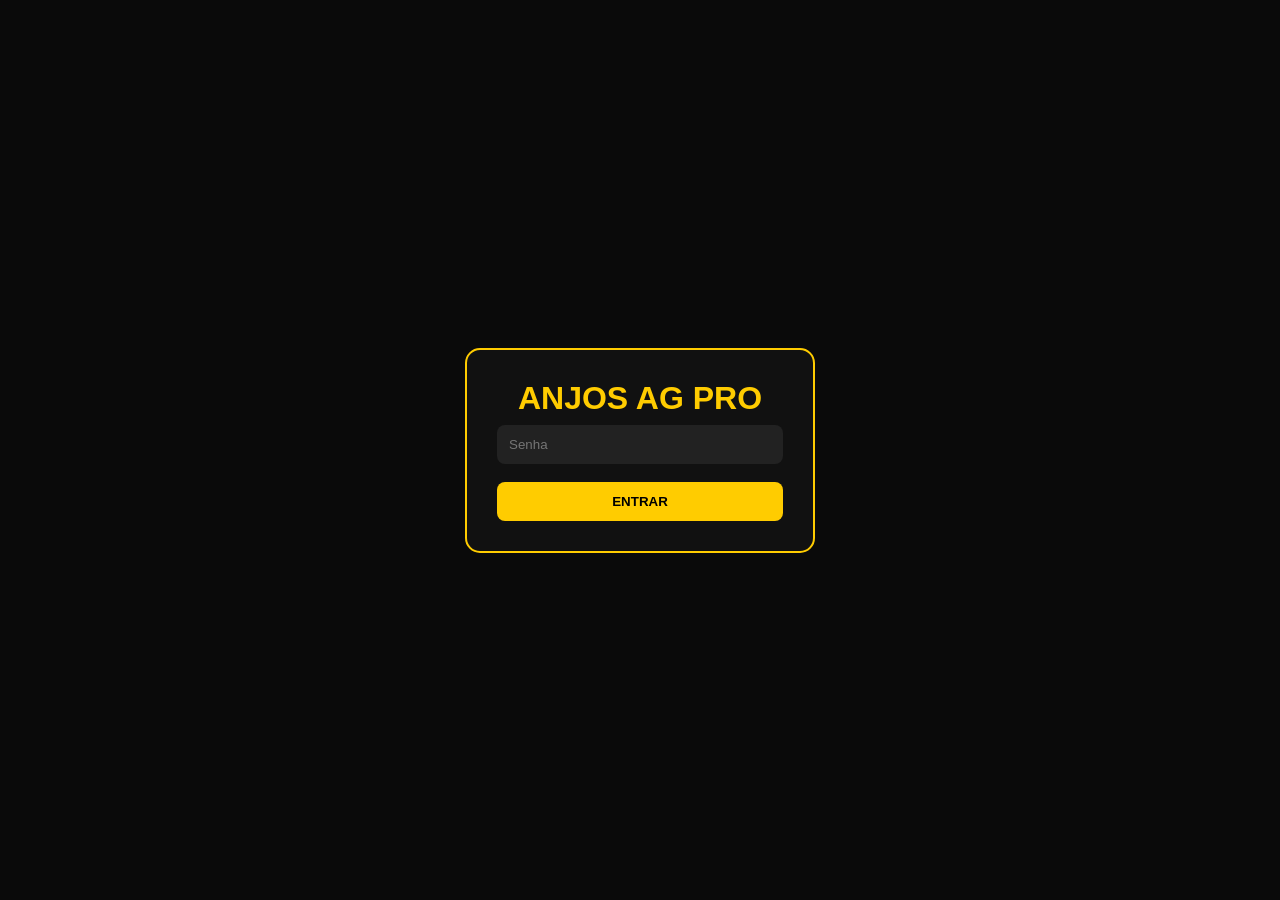
==== admin.html @ 50854647 "admin.html" ====
<!DOCTYPE html>
<html lang="pt-br">
<head>
<meta charset="UTF-8">
<meta name="viewport" content="width=device-width, initial-scale=1.0">
<title>ADM PRO - ANJOS AG</title>
<style>
*{margin:0;padding:0;box-sizing:border-box;font-family:Arial}
body{background:#0a0a0a;color:#fff}
.login{height:100vh;display:flex;align-items:center;justify-content:center}
.box{background:#111;padding:30px;border-radius:15px;border:2px solid #ffcc00;text-align:center;width:90%;max-width:350px}
.box input{width:100%;padding:12px;margin:8px 0;border-radius:8px;border:none;background:#222;color:#fff}
.btn{background:#ffcc00;color:#000;padding:12px;border:none;border-radius:8px;font-weight:bold;cursor:pointer;width:100%;margin-top:10px}
.painel{display:none;padding:15px;max-width:900px;margin:0 auto}
.header{display:flex;justify-content:space-between;align-items:center;background:#111;padding:15px;border-radius:10px;border:1px solid #333;margin-bottom:15px}
.card{background:#111;padding:15px;border-radius:10px;border:1px solid #333;margin-bottom:15px}
.item{background:#1a1a1a;padding:10px;border-radius:8px;display:flex;gap:6px;margin-bottom:8px;align-items:center}
.item input{flex:1;padding:8px;border-radius:5px;border:none;background:#222;color:#fff;font-size:12px}
</style>
</head>
<body>
<div id="telaLogin" class="login"><div class="box"><h1 style="color:#ffcc00">ANJOS AG PRO</h1><input type="password" id="senha" placeholder="Senha"><button class="btn" onclick="logar()">ENTRAR</button><p id="erro" style="color:#ff4444;margin-top:10px;display:none">Senha errada!</p></div></div>
<div id="painel" class="painel">
<div class="header"><h2 style="color:#ffcc00">👑 PAINEL PRO - NUVEM</h2><button class="btn" style="width:auto;padding:8px 15px" onclick="location.reload()">Sair</button></div>
<div class="card"><h3>⚔️ FUNÇÕES (salva pra todo mundo)</h3><p style="font-size:11px;color:#888;margin-bottom:10px">Edite e clique em SALVAR NA NUVEM. Todos verão.</p><div id="listaFunc">Carregando da nuvem...</div><button class="btn" id="btnSalvar" onclick="salvarFunc()">☁️ SALVAR NA NUVEM</button><button class="btn" style="background:#222;color:#fff;margin-top:8px" onclick="addFunc()">+ Adicionar</button><p id="status" style="margin-top:10px;font-size:12px"></p></div>
<div class="card"><a href="/" target="_blank" style="color:#ffcc00">Ver Site →</a> | API: c41bd5bb4a6aae966dc7</div>
</div>
<script>
const API="https://api.npoint.io/c41bd5bb4a6aae966dc7";
const SENHA="ANJOS2026";
let funcoes=[];
async function logar(){
if(document.getElementById("senha").value!==SENHA){document.getElementById("erro").style.display="block";return;}
document.getElementById("telaLogin").style.display="none";
document.getElementById("painel").style.display="block";
let r=await fetch(API);
funcoes=await r.json();
renderFunc();
}
function renderFunc(){let h="";funcoes.forEach((f,i)=>{h+=`<div class="item"><input value="${f.cargo}" oninput="funcoes[${i}].cargo=this.value"><input value="${f.nick}" oninput="funcoes[${i}].nick=this.value"><input value="${f.desc}" oninput="funcoes[${i}].desc=this.value"><span onclick="delFunc(${i})" style="cursor:pointer">❌</span></div>`;});document.getElementById("listaFunc").innerHTML=h;}
async function salvarFunc(){
document.getElementById("status").innerText="Salvando na nuvem...";
document.getElementById("btnSalvar").disabled=true;
let res=await fetch(API,{method:"POST",headers:{"Content-Type":"application/json"},body:JSON.stringify(funcoes)});
if(res.ok){document.getElementById("status").innerText="✅ SALVO PRA TODO MUNDO! Vai no site e dá F5";}else{document.getElementById("status").innerText="❌ Erro ao salvar";}
document.getElementById("btnSalvar").disabled=false;
}
function addFunc(){funcoes.push({cargo:"NOVA",nick:"Nick",desc:"Função"});renderFunc();}
function delFunc(i){funcoes.splice(i,1);renderFunc();}
</script>
</body>
</html>
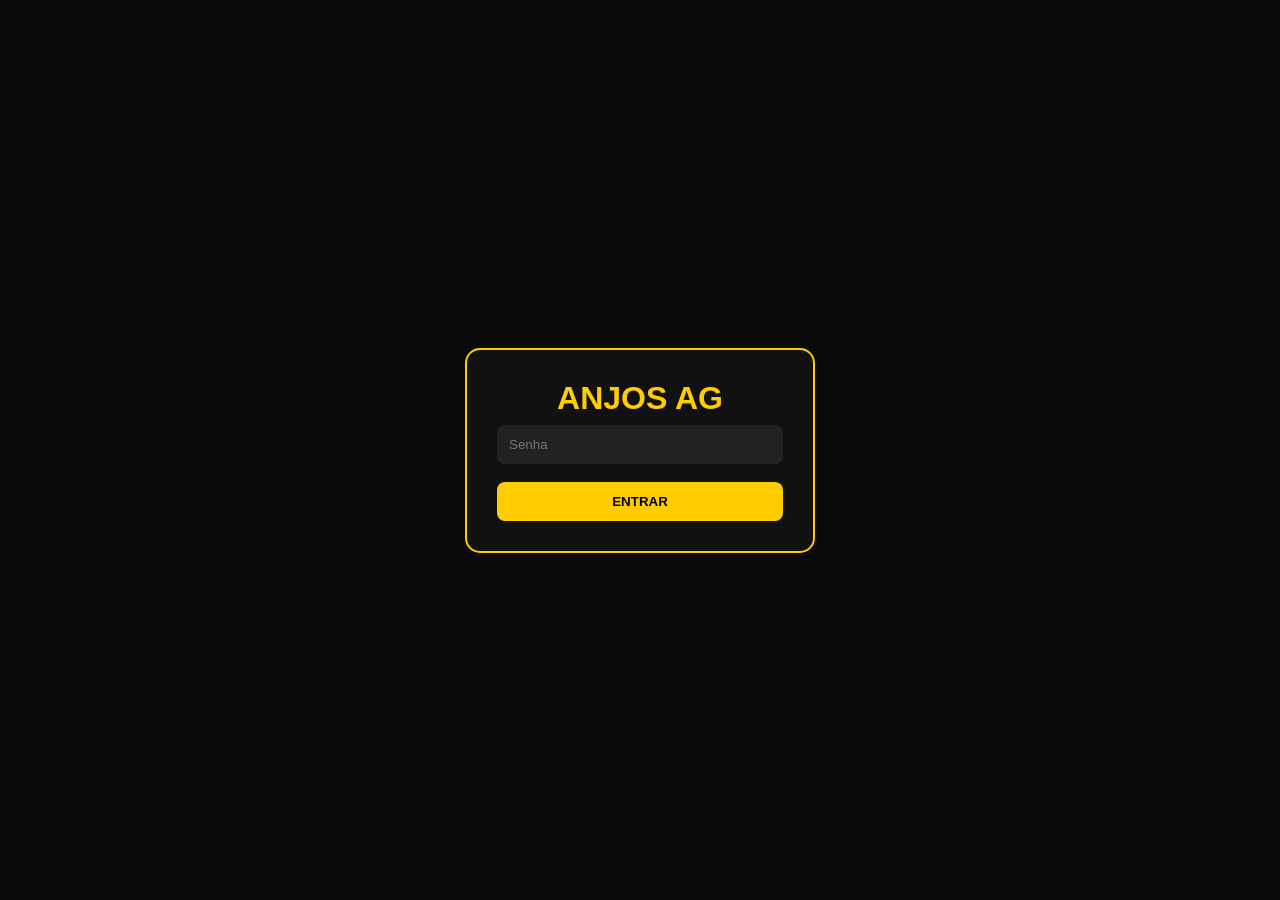
==== commit 257cc9c7: "admin.html" ====
--- a/admin.html
+++ b/admin.html
@@ -1,29 +1,15 @@
 <!DOCTYPE html>
 <html lang="pt-br">
 <head>
-<meta charset="UTF-8">
-<meta name="viewport" content="width=device-width, initial-scale=1.0">
-<title>ADM PRO - ANJOS AG</title>
-<style>
-*{margin:0;padding:0;box-sizing:border-box;font-family:Arial}
-body{background:#0a0a0a;color:#fff}
-.login{height:100vh;display:flex;align-items:center;justify-content:center}
-.box{background:#111;padding:30px;border-radius:15px;border:2px solid #ffcc00;text-align:center;width:90%;max-width:350px}
-.box input{width:100%;padding:12px;margin:8px 0;border-radius:8px;border:none;background:#222;color:#fff}
-.btn{background:#ffcc00;color:#000;padding:12px;border:none;border-radius:8px;font-weight:bold;cursor:pointer;width:100%;margin-top:10px}
-.painel{display:none;padding:15px;max-width:900px;margin:0 auto}
-.header{display:flex;justify-content:space-between;align-items:center;background:#111;padding:15px;border-radius:10px;border:1px solid #333;margin-bottom:15px}
-.card{background:#111;padding:15px;border-radius:10px;border:1px solid #333;margin-bottom:15px}
-.item{background:#1a1a1a;padding:10px;border-radius:8px;display:flex;gap:6px;margin-bottom:8px;align-items:center}
-.item input{flex:1;padding:8px;border-radius:5px;border:none;background:#222;color:#fff;font-size:12px}
-</style>
+<meta charset="UTF-8"><meta name="viewport" content="width=device-width, initial-scale=1.0">
+<title>ADM - ANJOS AG</title>
+<style>*{margin:0;padding:0;box-sizing:border-box;font-family:Arial}body{background:#0a0a0a;color:#fff}.login{height:100vh;display:flex;align-items:center;justify-content:center}.box{background:#111;padding:30px;border-radius:15px;border:2px solid #ffcc00;text-align:center;width:90%;max-width:350px}.box input{width:100%;padding:12px;margin:8px 0;border-radius:8px;border:none;background:#222;color:#fff}.btn{background:#ffcc00;color:#000;padding:12px;border:none;border-radius:8px;font-weight:bold;cursor:pointer;width:100%;margin-top:10px}.painel{display:none;padding:15px;max-width:900px;margin:0 auto}.header{display:flex;justify-content:space-between;align-items:center;background:#111;padding:15px;border-radius:10px;border:1px solid #333;margin-bottom:15px}.card{background:#111;padding:15px;border-radius:10px;border:1px solid #333;margin-bottom:15px}.item{background:#1a1a1a;padding:10px;border-radius:8px;display:flex;gap:6px;margin-bottom:8px;align-items:center}.item input{flex:1;padding:8px;border-radius:5px;border:none;background:#222;color:#fff;font-size:12px}</style>
 </head>
 <body>
-<div id="telaLogin" class="login"><div class="box"><h1 style="color:#ffcc00">ANJOS AG PRO</h1><input type="password" id="senha" placeholder="Senha"><button class="btn" onclick="logar()">ENTRAR</button><p id="erro" style="color:#ff4444;margin-top:10px;display:none">Senha errada!</p></div></div>
+<div id="telaLogin" class="login"><div class="box"><h1 style="color:#ffcc00">ANJOS AG</h1><input type="password" id="senha" placeholder="Senha"><button class="btn" onclick="logar()">ENTRAR</button><p id="erro" style="color:#ff4444;margin-top:10px;display:none">Senha errada!</p></div></div>
 <div id="painel" class="painel">
-<div class="header"><h2 style="color:#ffcc00">👑 PAINEL PRO - NUVEM</h2><button class="btn" style="width:auto;padding:8px 15px" onclick="location.reload()">Sair</button></div>
-<div class="card"><h3>⚔️ FUNÇÕES (salva pra todo mundo)</h3><p style="font-size:11px;color:#888;margin-bottom:10px">Edite e clique em SALVAR NA NUVEM. Todos verão.</p><div id="listaFunc">Carregando da nuvem...</div><button class="btn" id="btnSalvar" onclick="salvarFunc()">☁️ SALVAR NA NUVEM</button><button class="btn" style="background:#222;color:#fff;margin-top:8px" onclick="addFunc()">+ Adicionar</button><p id="status" style="margin-top:10px;font-size:12px"></p></div>
-<div class="card"><a href="/" target="_blank" style="color:#ffcc00">Ver Site →</a> | API: c41bd5bb4a6aae966dc7</div>
+<div class="header"><h2 style="color:#ffcc00">👑 PAINEL</h2><button class="btn" style="width:auto;padding:8px 15px" onclick="location.reload()">Sair</button></div>
+<div class="card"><h3>⚔️ FUNÇÕES</h3><div id="listaFunc">Carregando...</div><button class="btn" id="btnSalvar" onclick="salvarFunc()">☁️ SALVAR NA NUVEM PRA TODO MUNDO</button><button class="btn" style="background:#222;color:#fff;margin-top:8px" onclick="addFunc()">+ Adicionar cargo</button><p id="status" style="margin-top:10px;font-size:12px"></p></div>
 </div>
 <script>
 const API="https://api.npoint.io/c41bd5bb4a6aae966dc7";
@@ -33,16 +19,24 @@
 if(document.getElementById("senha").value!==SENHA){document.getElementById("erro").style.display="block";return;}
 document.getElementById("telaLogin").style.display="none";
 document.getElementById("painel").style.display="block";
-let r=await fetch(API);
+try{
+let r=await fetch("https://api.allorigins.win/raw?url="+encodeURIComponent(API));
 funcoes=await r.json();
 renderFunc();
+}catch(e){document.getElementById("listaFunc").innerHTML="Erro ao carregar da nuvem";}
 }
 function renderFunc(){let h="";funcoes.forEach((f,i)=>{h+=`<div class="item"><input value="${f.cargo}" oninput="funcoes[${i}].cargo=this.value"><input value="${f.nick}" oninput="funcoes[${i}].nick=this.value"><input value="${f.desc}" oninput="funcoes[${i}].desc=this.value"><span onclick="delFunc(${i})" style="cursor:pointer">❌</span></div>`;});document.getElementById("listaFunc").innerHTML=h;}
 async function salvarFunc(){
-document.getElementById("status").innerText="Salvando na nuvem...";
+document.getElementById("status").innerText="Salvando...";
 document.getElementById("btnSalvar").disabled=true;
-let res=await fetch(API,{method:"POST",headers:{"Content-Type":"application/json"},body:JSON.stringify(funcoes)});
-if(res.ok){document.getElementById("status").innerText="✅ SALVO PRA TODO MUNDO! Vai no site e dá F5";}else{document.getElementById("status").innerText="❌ Erro ao salvar";}
+try{
+// Usa proxy pra conseguir salvar no npoint
+let res=await fetch("https://corsproxy.io/?"+encodeURIComponent(API),{method:"POST",headers:{"Content-Type":"application/json"},body:JSON.stringify(funcoes)});
+if(res.ok){document.getElementById("status").innerText="✅ SALVO PRA TODO MUNDO! Atualiza o site em 10 segundos e da F5";}
+else throw "erro";
+}catch(e){
+document.getElementById("status").innerText="❌ Ainda bloqueado. Tenta de novo em 10s ou me chama";
+}
 document.getElementById("btnSalvar").disabled=false;
 }
 function addFunc(){funcoes.push({cargo:"NOVA",nick:"Nick",desc:"Função"});renderFunc();}
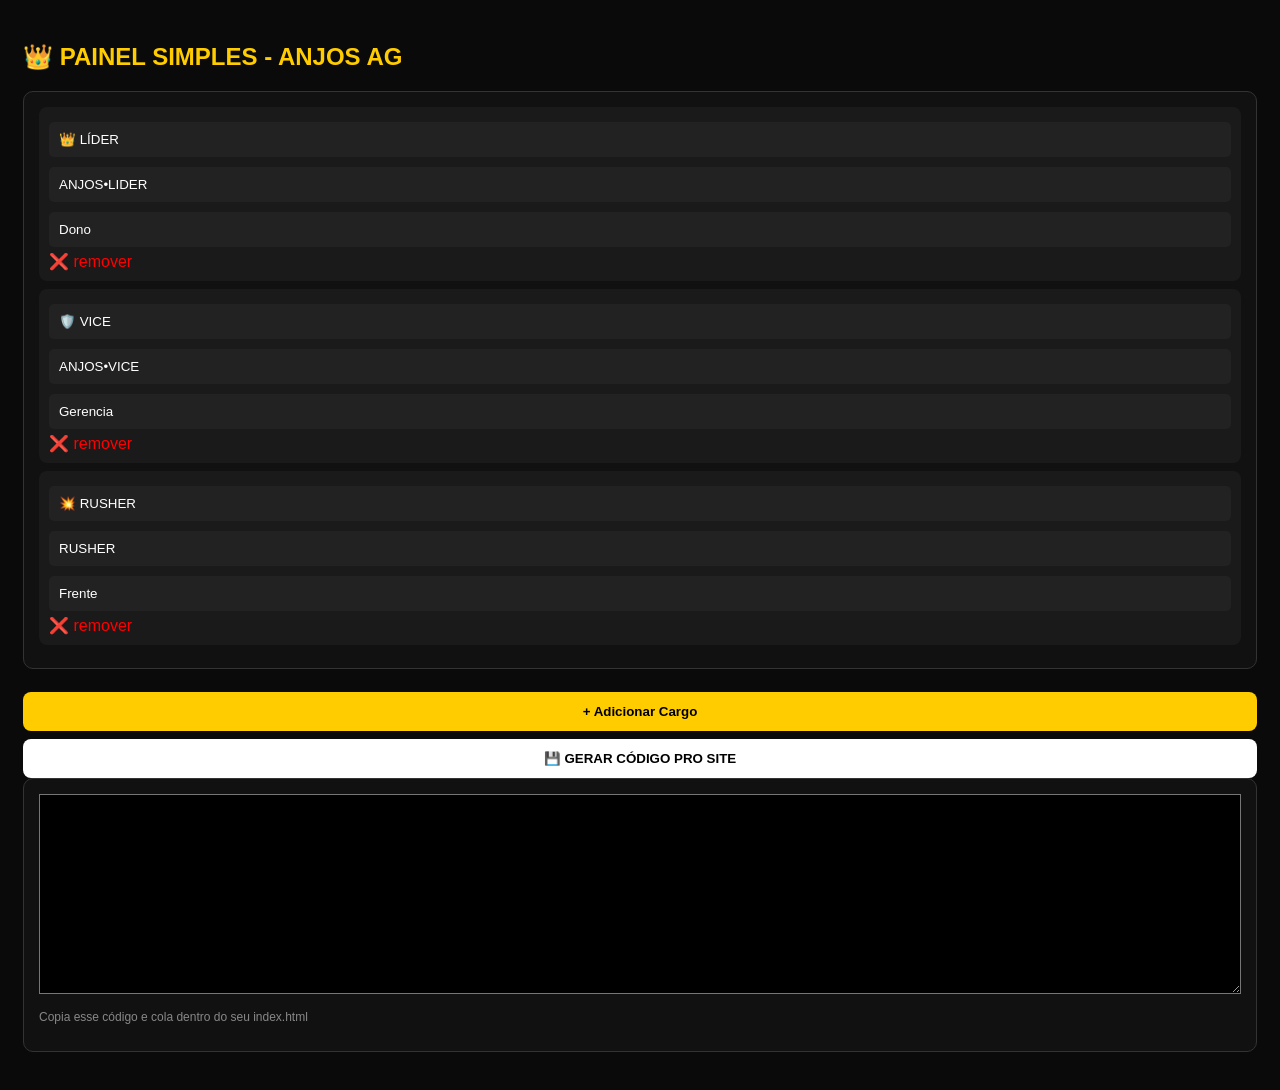
==== commit 91407242: "admin.html" ====
--- a/admin.html
+++ b/admin.html
@@ -1,46 +1,15 @@
 <!DOCTYPE html>
-<html lang="pt-br">
-<head>
-<meta charset="UTF-8"><meta name="viewport" content="width=device-width, initial-scale=1.0">
-<title>ADM - ANJOS AG</title>
-<style>*{margin:0;padding:0;box-sizing:border-box;font-family:Arial}body{background:#0a0a0a;color:#fff}.login{height:100vh;display:flex;align-items:center;justify-content:center}.box{background:#111;padding:30px;border-radius:15px;border:2px solid #ffcc00;text-align:center;width:90%;max-width:350px}.box input{width:100%;padding:12px;margin:8px 0;border-radius:8px;border:none;background:#222;color:#fff}.btn{background:#ffcc00;color:#000;padding:12px;border:none;border-radius:8px;font-weight:bold;cursor:pointer;width:100%;margin-top:10px}.painel{display:none;padding:15px;max-width:900px;margin:0 auto}.header{display:flex;justify-content:space-between;align-items:center;background:#111;padding:15px;border-radius:10px;border:1px solid #333;margin-bottom:15px}.card{background:#111;padding:15px;border-radius:10px;border:1px solid #333;margin-bottom:15px}.item{background:#1a1a1a;padding:10px;border-radius:8px;display:flex;gap:6px;margin-bottom:8px;align-items:center}.item input{flex:1;padding:8px;border-radius:5px;border:none;background:#222;color:#fff;font-size:12px}</style>
-</head>
-<body>
-<div id="telaLogin" class="login"><div class="box"><h1 style="color:#ffcc00">ANJOS AG</h1><input type="password" id="senha" placeholder="Senha"><button class="btn" onclick="logar()">ENTRAR</button><p id="erro" style="color:#ff4444;margin-top:10px;display:none">Senha errada!</p></div></div>
-<div id="painel" class="painel">
-<div class="header"><h2 style="color:#ffcc00">👑 PAINEL</h2><button class="btn" style="width:auto;padding:8px 15px" onclick="location.reload()">Sair</button></div>
-<div class="card"><h3>⚔️ FUNÇÕES</h3><div id="listaFunc">Carregando...</div><button class="btn" id="btnSalvar" onclick="salvarFunc()">☁️ SALVAR NA NUVEM PRA TODO MUNDO</button><button class="btn" style="background:#222;color:#fff;margin-top:8px" onclick="addFunc()">+ Adicionar cargo</button><p id="status" style="margin-top:10px;font-size:12px"></p></div>
-</div>
+<html><head><meta charset="UTF-8"><meta name="viewport" content="width=device-width,initial-scale=1"><title>ADM SIMPLES</title><style>*{box-sizing:border-box;font-family:Arial}body{background:#0a0a0a;color:#fff;padding:15px}.card{background:#111;padding:15px;border-radius:10px;border:1px solid #333;margin-bottom:15px}input{width:100%;padding:10px;margin:5px 0;background:#222;border:none;color:#fff;border-radius:5px}.btn{background:#ffcc00;color:#000;padding:12px;border:none;border-radius:8px;font-weight:bold;width:100%;margin-top:8px}</style></head><body>
+<h2 style="color:#ffcc00">👑 PAINEL SIMPLES - ANJOS AG</h2>
+<div class="card" id="lista"></div>
+<button class="btn" onclick="add()">+ Adicionar Cargo</button>
+<button class="btn" style="background:#fff" onclick="gerar()">💾 GERAR CÓDIGO PRO SITE</button>
+<div class="card"><textarea id="saida" style="width:100%;height:200px;background:#000;color:#0f0;padding:10px"></textarea><p style="font-size:12px;color:#888">Copia esse código e cola dentro do seu index.html</p></div>
 <script>
-const API="https://api.npoint.io/c41bd5bb4a6aae966dc7";
-const SENHA="ANJOS2026";
-let funcoes=[];
-async function logar(){
-if(document.getElementById("senha").value!==SENHA){document.getElementById("erro").style.display="block";return;}
-document.getElementById("telaLogin").style.display="none";
-document.getElementById("painel").style.display="block";
-try{
-let r=await fetch("https://api.allorigins.win/raw?url="+encodeURIComponent(API));
-funcoes=await r.json();
-renderFunc();
-}catch(e){document.getElementById("listaFunc").innerHTML="Erro ao carregar da nuvem";}
-}
-function renderFunc(){let h="";funcoes.forEach((f,i)=>{h+=`<div class="item"><input value="${f.cargo}" oninput="funcoes[${i}].cargo=this.value"><input value="${f.nick}" oninput="funcoes[${i}].nick=this.value"><input value="${f.desc}" oninput="funcoes[${i}].desc=this.value"><span onclick="delFunc(${i})" style="cursor:pointer">❌</span></div>`;});document.getElementById("listaFunc").innerHTML=h;}
-async function salvarFunc(){
-document.getElementById("status").innerText="Salvando...";
-document.getElementById("btnSalvar").disabled=true;
-try{
-// Usa proxy pra conseguir salvar no npoint
-let res=await fetch("https://corsproxy.io/?"+encodeURIComponent(API),{method:"POST",headers:{"Content-Type":"application/json"},body:JSON.stringify(funcoes)});
-if(res.ok){document.getElementById("status").innerText="✅ SALVO PRA TODO MUNDO! Atualiza o site em 10 segundos e da F5";}
-else throw "erro";
-}catch(e){
-document.getElementById("status").innerText="❌ Ainda bloqueado. Tenta de novo em 10s ou me chama";
-}
-document.getElementById("btnSalvar").disabled=false;
-}
-function addFunc(){funcoes.push({cargo:"NOVA",nick:"Nick",desc:"Função"});renderFunc();}
-function delFunc(i){funcoes.splice(i,1);renderFunc();}
-</script>
-</body>
-</html>
+let funcoes=JSON.parse(localStorage.getItem("funcoes")||'[{"cargo":"👑 LÍDER","nick":"ANJOS•LIDER","desc":"Dono"},{"cargo":"🛡️ VICE","nick":"ANJOS•VICE","desc":"Gerencia"},{"cargo":"💥 RUSHER","nick":"RUSHER","desc":"Frente"}]');
+function render(){let h="";funcoes.forEach((f,i)=>{h+=`<div style="background:#1a1a1a;padding:10px;border-radius:8px;margin-bottom:8px"><input value="${f.cargo}" oninput="funcoes[${i}].cargo=this.value" placeholder="Cargo"><input value="${f.nick}" oninput="funcoes[${i}].nick=this.value" placeholder="Nick"><input value="${f.desc}" oninput="funcoes[${i}].desc=this.value" placeholder="Descrição"><span onclick="del(${i})" style="color:red;cursor:pointer">❌ remover</span></div>`});document.getElementById("lista").innerHTML=h;localStorage.setItem("funcoes",JSON.stringify(funcoes))}
+function add(){funcoes.push({cargo:"NOVO",nick:"Nick",desc:"Função"});render()}
+function del(i){funcoes.splice(i,1);render()}
+function gerar(){let html="";funcoes.forEach(f=>{html+=`<div class=\\"func\\"><b>${f.cargo}</b><span>${f.nick}</span><small>${f.desc}</small></div>`});document.getElementById("saida").value=html;alert("Código gerado! Copia e cola no index.html onde tá FUNC_GRID")}
+render();
+</script></body></html>
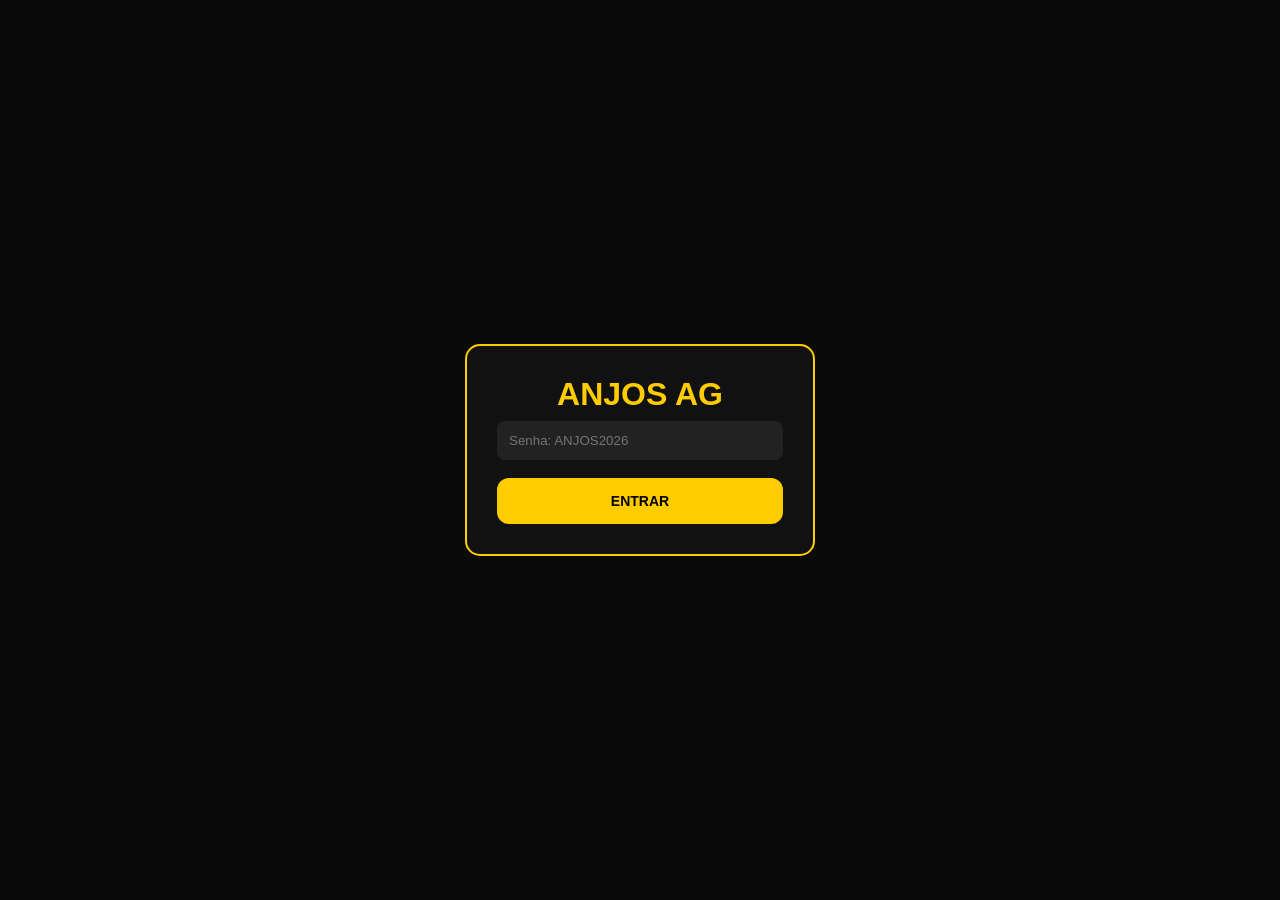
==== commit a727dbce: "admin.html" ====
--- a/admin.html
+++ b/admin.html
@@ -1,15 +1,43 @@
 <!DOCTYPE html>
-<html><head><meta charset="UTF-8"><meta name="viewport" content="width=device-width,initial-scale=1"><title>ADM SIMPLES</title><style>*{box-sizing:border-box;font-family:Arial}body{background:#0a0a0a;color:#fff;padding:15px}.card{background:#111;padding:15px;border-radius:10px;border:1px solid #333;margin-bottom:15px}input{width:100%;padding:10px;margin:5px 0;background:#222;border:none;color:#fff;border-radius:5px}.btn{background:#ffcc00;color:#000;padding:12px;border:none;border-radius:8px;font-weight:bold;width:100%;margin-top:8px}</style></head><body>
-<h2 style="color:#ffcc00">👑 PAINEL SIMPLES - ANJOS AG</h2>
-<div class="card" id="lista"></div>
-<button class="btn" onclick="add()">+ Adicionar Cargo</button>
-<button class="btn" style="background:#fff" onclick="gerar()">💾 GERAR CÓDIGO PRO SITE</button>
-<div class="card"><textarea id="saida" style="width:100%;height:200px;background:#000;color:#0f0;padding:10px"></textarea><p style="font-size:12px;color:#888">Copia esse código e cola dentro do seu index.html</p></div>
+<html lang="pt-br">
+<head>
+<meta charset="UTF-8"><meta name="viewport" content="width=device-width, initial-scale=1.0">
+<title>ADM PRO</title>
+<style>*{margin:0;padding:0;box-sizing:border-box;font-family:Arial}body{background:#0a0a0a;color:#fff}.header{display:flex;justify-content:space-between;align-items:center;background:#161616;padding:15px 20px;border:1px solid #222;border-radius:12px;margin:10px}.header h2{color:#ffcc00}.btn-sair{background:#ffcc00;color:#000;padding:8px 18px;border-radius:10px;border:none;font-weight:bold}.card{background:#121212;border:1px solid #222;border-radius:15px;padding:15px;margin:10px}.card h3{color:#fff;margin-bottom:4px}.card p{color:#666;font-size:12px;margin-bottom:12px}.item{display:grid;grid-template-columns:1fr 1fr 1fr;gap:8px;background:#1a1a1a;padding:10px;border-radius:10px;margin-bottom:8px;align-items:center}.item input{background:#222;border:none;color:#fff;padding:10px;border-radius:8px;font-size:13px}.btn-yellow{background:#ffcc00;color:#000;width:100%;padding:15px;border:none;border-radius:12px;font-weight:bold;font-size:14px;margin-top:10px;cursor:pointer}.btn-dark{background:#1e1e1e;color:#fff;width:100%;padding:12px;border:none;border-radius:12px;margin-top:10px;cursor:pointer}.login{height:100vh;display:flex;align-items:center;justify-content:center}.box{background:#111;padding:30px;border-radius:15px;border:2px solid #ffcc00;text-align:center;width:90%;max-width:350px}.box input{width:100%;padding:12px;margin:8px 0;border-radius:8px;border:none;background:#222;color:#fff}</style>
+</head>
+<body>
+<div id="telaLogin" class="login"><div class="box"><h1 style="color:#ffcc00">ANJOS AG</h1><input type="password" id="senha" placeholder="Senha: ANJOS2026"><button class="btn-yellow" onclick="logar()">ENTRAR</button></div></div>
+<div id="painel" style="display:none">
+<div class="header"><h2>👑 PAINEL</h2><button class="btn-sair" onclick="location.reload()">Sair</button></div>
+<div class="card"><h3>⚔️ FUNÇÕES (salva pra todo mundo)</h3><p>Edite e clique em SALVAR NA NUVEM. Todos verão.</p><div id="lista">Carregando...</div><button class="btn-yellow" id="btnSalvar" onclick="salvar()">☁️ SALVAR NA NUVEM</button><button class="btn-dark" onclick="add()">+ Adicionar</button><p id="status" style="text-align:center;margin-top:10px;font-size:13px;color:#ffcc00"></p></div>
+<div class="card"><a href="/" style="color:#ffcc00">Ver Site →</a> | API: c41bd5bb4a6aae966dc7</div>
+</div>
 <script>
-let funcoes=JSON.parse(localStorage.getItem("funcoes")||'[{"cargo":"👑 LÍDER","nick":"ANJOS•LIDER","desc":"Dono"},{"cargo":"🛡️ VICE","nick":"ANJOS•VICE","desc":"Gerencia"},{"cargo":"💥 RUSHER","nick":"RUSHER","desc":"Frente"}]');
-function render(){let h="";funcoes.forEach((f,i)=>{h+=`<div style="background:#1a1a1a;padding:10px;border-radius:8px;margin-bottom:8px"><input value="${f.cargo}" oninput="funcoes[${i}].cargo=this.value" placeholder="Cargo"><input value="${f.nick}" oninput="funcoes[${i}].nick=this.value" placeholder="Nick"><input value="${f.desc}" oninput="funcoes[${i}].desc=this.value" placeholder="Descrição"><span onclick="del(${i})" style="color:red;cursor:pointer">❌ remover</span></div>`});document.getElementById("lista").innerHTML=h;localStorage.setItem("funcoes",JSON.stringify(funcoes))}
-function add(){funcoes.push({cargo:"NOVO",nick:"Nick",desc:"Função"});render()}
-function del(i){funcoes.splice(i,1);render()}
-function gerar(){let html="";funcoes.forEach(f=>{html+=`<div class=\\"func\\"><b>${f.cargo}</b><span>${f.nick}</span><small>${f.desc}</small></div>`});document.getElementById("saida").value=html;alert("Código gerado! Copia e cola no index.html onde tá FUNC_GRID")}
+const API="https://api.npoint.io/c41bd5bb4a6aae966dc7";
+let funcoes=[];
+async function logar(){
+if(document.getElementById("senha").value!=="ANJOS2026"){alert("Senha errada");return;}
+document.getElementById("telaLogin").style.display="none";document.getElementById("painel").style.display="block";
+carregar();
+}
+async function carregar(){
+try{
+let r=await fetch(API); // GET direto funciona
+funcoes=await r.json();
 render();
-</script></body></html>
+}catch(e){document.getElementById("lista").innerHTML="Erro: JSON da nuvem quebrado. Arruma no npoint.io";}
+}
+function render(){let h="";funcoes.forEach((f,i)=>{h+=`<div class="item"><input value="${f.cargo}" oninput="funcoes[${i}].cargo=this.value"><input value="${f.nick}" oninput="funcoes[${i}].nick=this.value"><input value="${f.desc}" oninput="funcoes[${i}].desc=this.value"><span onclick="funcoes.splice(${i},1);render()" style="cursor:pointer;color:#ff4444">✕</span></div>`});document.getElementById("lista").innerHTML=h;}
+function add(){funcoes.push({cargo:"⭐ NOVO",nick:"NICK",desc:"Descrição"});render();}
+async function salvar(){
+document.getElementById("status").innerText="Salvando...";document.getElementById("btnSalvar").disabled=true;
+try{
+let res=await fetch("https://corsproxy.io/?"+encodeURIComponent(API),{method:"POST",headers:{"Content-Type":"application/json"},body:JSON.stringify(funcoes)});
+if(res.ok){document.getElementById("status").innerText="✅ SALVO PRA TODO MUNDO! Vai no site e dá F5 em 10s";}
+else{throw "erro"}
+}catch(e){document.getElementById("status").innerText="❌ Erro. Tenta de novo em 5s. Se persistir me avisa."}
+document.getElementById("btnSalvar").disabled=false;
+}
+</script>
+</body>
+</html>
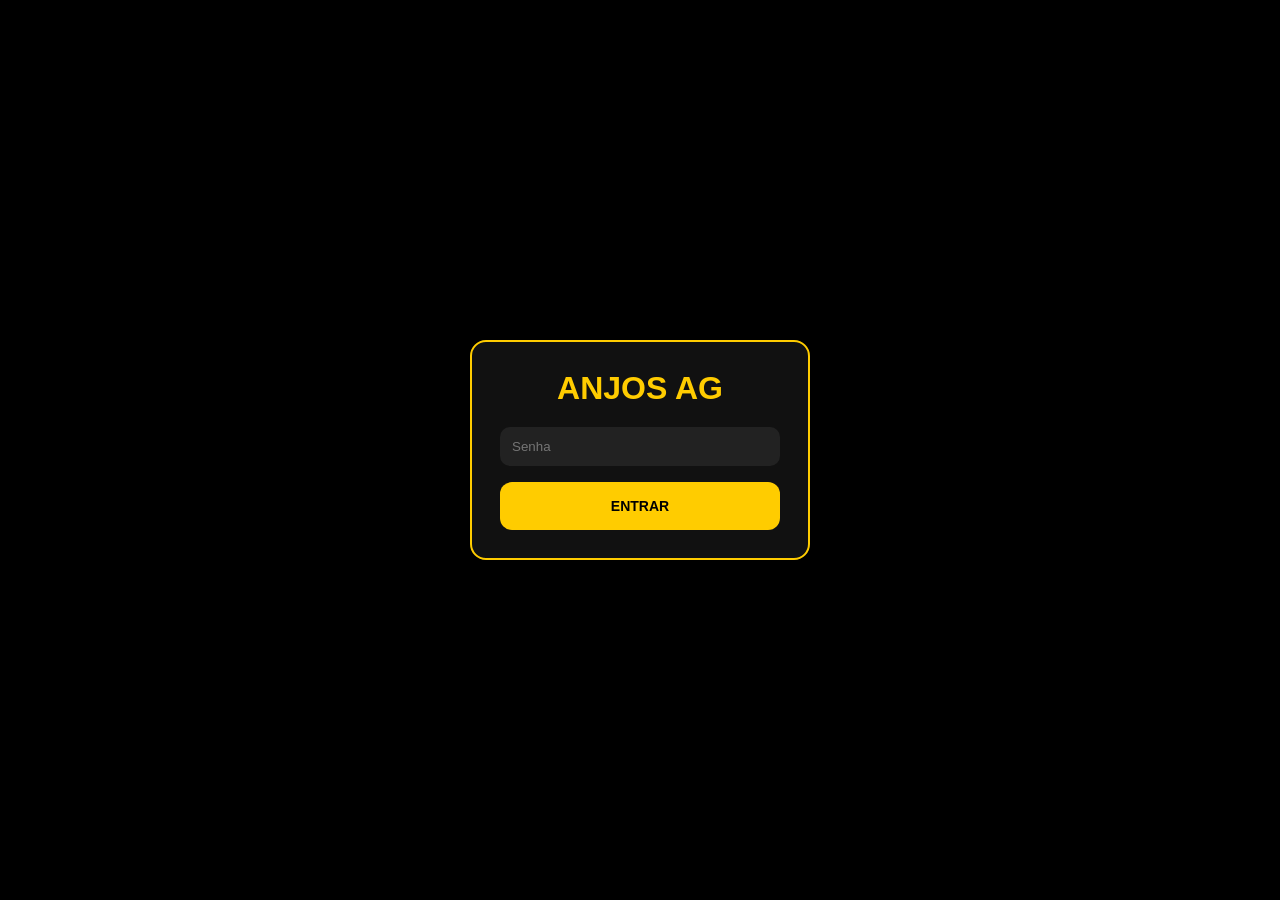
==== commit 9c28f3a5: "admin.html" ====
--- a/admin.html
+++ b/admin.html
@@ -1,42 +1,87 @@
 <!DOCTYPE html>
 <html lang="pt-br">
 <head>
-<meta charset="UTF-8"><meta name="viewport" content="width=device-width, initial-scale=1.0">
-<title>ADM PRO</title>
-<style>*{margin:0;padding:0;box-sizing:border-box;font-family:Arial}body{background:#0a0a0a;color:#fff}.header{display:flex;justify-content:space-between;align-items:center;background:#161616;padding:15px 20px;border:1px solid #222;border-radius:12px;margin:10px}.header h2{color:#ffcc00}.btn-sair{background:#ffcc00;color:#000;padding:8px 18px;border-radius:10px;border:none;font-weight:bold}.card{background:#121212;border:1px solid #222;border-radius:15px;padding:15px;margin:10px}.card h3{color:#fff;margin-bottom:4px}.card p{color:#666;font-size:12px;margin-bottom:12px}.item{display:grid;grid-template-columns:1fr 1fr 1fr;gap:8px;background:#1a1a1a;padding:10px;border-radius:10px;margin-bottom:8px;align-items:center}.item input{background:#222;border:none;color:#fff;padding:10px;border-radius:8px;font-size:13px}.btn-yellow{background:#ffcc00;color:#000;width:100%;padding:15px;border:none;border-radius:12px;font-weight:bold;font-size:14px;margin-top:10px;cursor:pointer}.btn-dark{background:#1e1e1e;color:#fff;width:100%;padding:12px;border:none;border-radius:12px;margin-top:10px;cursor:pointer}.login{height:100vh;display:flex;align-items:center;justify-content:center}.box{background:#111;padding:30px;border-radius:15px;border:2px solid #ffcc00;text-align:center;width:90%;max-width:350px}.box input{width:100%;padding:12px;margin:8px 0;border-radius:8px;border:none;background:#222;color:#fff}</style>
+<meta charset="UTF-8">
+<meta name="viewport" content="width=device-width, initial-scale=1.0">
+<title>ADMIN</title>
+<style>
+*{margin:0;padding:0;box-sizing:border-box;font-family:Arial}
+body{background:#000;color:#fff;padding:0}
+.top{display:none}
+.card{margin:12px;background:#111;border:1px solid #222;border-radius:14px;padding:16px}
+.card h2{font-size:18px;font-weight:bold}
+.card p{color:#777;font-size:12px;margin:4px 0 14px}
+.item{display:grid;grid-template-columns:1.2fr 1fr 1fr;gap:8px;margin-bottom:10px}
+.item input{background:#1c1c1c;border:none;color:#fff;padding:12px 10px;border-radius:10px;font-size:13px;outline:none}
+.btn-yellow{width:100%;background:#ffcc00;color:#000;border:none;padding:16px;border-radius:12px;font-weight:bold;font-size:14px;cursor:pointer;margin-top:8px}
+.btn-gray{width:100%;background:#1e1e1e;color:#fff;border:none;padding:14px;border-radius:12px;font-weight:bold;margin-top:10px;cursor:pointer}
+.footer{margin:12px;background:#111;border:1px solid #222;border-radius:14px;padding:14px;color:#fff;font-size:14px}
+.footer a{color:#ffcc00}
+.login{height:100vh;display:flex;align-items:center;justify-content:center;background:#000}
+.box{background:#111;padding:28px;border-radius:16px;border:2px solid #ffcc00;width:90%;max-width:340px;text-align:center}
+.box h1{color:#ffcc00;margin-bottom:12px}
+.box input{width:100%;padding:12px;border-radius:10px;border:none;background:#222;color:#fff;margin:8px 0}
+</style>
 </head>
 <body>
-<div id="telaLogin" class="login"><div class="box"><h1 style="color:#ffcc00">ANJOS AG</h1><input type="password" id="senha" placeholder="Senha: ANJOS2026"><button class="btn-yellow" onclick="logar()">ENTRAR</button></div></div>
+<div id="login" class="login">
+  <div class="box">
+    <h1>ANJOS AG</h1>
+    <input id="senha" type="password" placeholder="Senha">
+    <button class="btn-yellow" onclick="logar()">ENTRAR</button>
+  </div>
+</div>
+
 <div id="painel" style="display:none">
-<div class="header"><h2>👑 PAINEL</h2><button class="btn-sair" onclick="location.reload()">Sair</button></div>
-<div class="card"><h3>⚔️ FUNÇÕES (salva pra todo mundo)</h3><p>Edite e clique em SALVAR NA NUVEM. Todos verão.</p><div id="lista">Carregando...</div><button class="btn-yellow" id="btnSalvar" onclick="salvar()">☁️ SALVAR NA NUVEM</button><button class="btn-dark" onclick="add()">+ Adicionar</button><p id="status" style="text-align:center;margin-top:10px;font-size:13px;color:#ffcc00"></p></div>
-<div class="card"><a href="/" style="color:#ffcc00">Ver Site →</a> | API: c41bd5bb4a6aae966dc7</div>
+  <div style="height:12px"></div>
+  <div class="card">
+    <h2>⚔️ FUNÇÕES (salva pra todo mundo)</h2>
+    <p>Edite e clique em SALVAR NA NUVEM. Todos verão.</p>
+    <div id="lista">Carregando...</div>
+    <button class="btn-yellow" id="btnSalvar" onclick="salvar()">☁️ SALVAR NA NUVEM</button>
+    <button class="btn-gray" onclick="add()">+ Adicionar</button>
+    <div id="status" style="text-align:center;margin-top:10px;color:#ffcc00;font-size:13px"></div>
+  </div>
+  <div class="footer"><a href="/">Ver Site →</a> | API: c41bd5bb4a6aae966dc7</div>
 </div>
+
 <script>
 const API="https://api.npoint.io/c41bd5bb4a6aae966dc7";
 let funcoes=[];
-async function logar(){
-if(document.getElementById("senha").value!=="ANJOS2026"){alert("Senha errada");return;}
-document.getElementById("telaLogin").style.display="none";document.getElementById("painel").style.display="block";
-carregar();
+function logar(){
+ if(document.getElementById("senha").value!=="ANJOS2026"){alert("Senha errada!");return;}
+ document.getElementById("login").style.display="none";
+ document.getElementById("painel").style.display="block";
+ carregar();
 }
 async function carregar(){
-try{
-let r=await fetch(API); // GET direto funciona
-funcoes=await r.json();
-render();
-}catch(e){document.getElementById("lista").innerHTML="Erro: JSON da nuvem quebrado. Arruma no npoint.io";}
+ try{
+  let r=await fetch(API);
+  funcoes=await r.json();
+  render();
+ }catch(e){document.getElementById("lista").innerHTML="Erro na nuvem. Arruma o JSON no npoint";}
 }
-function render(){let h="";funcoes.forEach((f,i)=>{h+=`<div class="item"><input value="${f.cargo}" oninput="funcoes[${i}].cargo=this.value"><input value="${f.nick}" oninput="funcoes[${i}].nick=this.value"><input value="${f.desc}" oninput="funcoes[${i}].desc=this.value"><span onclick="funcoes.splice(${i},1);render()" style="cursor:pointer;color:#ff4444">✕</span></div>`});document.getElementById("lista").innerHTML=h;}
+function render(){
+ let h="";
+ funcoes.forEach((f,i)=>{
+  h+=`<div class="item">
+   <input value="${f.cargo}" oninput="funcoes[${i}].cargo=this.value">
+   <input value="${f.nick}" oninput="funcoes[${i}].nick=this.value">
+   <input value="${f.desc}" oninput="funcoes[${i}].desc=this.value">
+  </div>`;
+ });
+ document.getElementById("lista").innerHTML=h;
+}
 function add(){funcoes.push({cargo:"⭐ NOVO",nick:"NICK",desc:"Descrição"});render();}
 async function salvar(){
-document.getElementById("status").innerText="Salvando...";document.getElementById("btnSalvar").disabled=true;
-try{
-let res=await fetch("https://corsproxy.io/?"+encodeURIComponent(API),{method:"POST",headers:{"Content-Type":"application/json"},body:JSON.stringify(funcoes)});
-if(res.ok){document.getElementById("status").innerText="✅ SALVO PRA TODO MUNDO! Vai no site e dá F5 em 10s";}
-else{throw "erro"}
-}catch(e){document.getElementById("status").innerText="❌ Erro. Tenta de novo em 5s. Se persistir me avisa."}
-document.getElementById("btnSalvar").disabled=false;
+ document.getElementById("status").innerText="Salvando...";
+ document.getElementById("btnSalvar").disabled=true;
+ try{
+  let res=await fetch("https://corsproxy.io/?"+encodeURIComponent(API),{method:"POST",headers:{"Content-Type":"application/json"},body:JSON.stringify(funcoes)});
+  if(res.ok) document.getElementById("status").innerText="✅ SALVO PRA TODO MUNDO!";
+  else throw "";
+ }catch{ document.getElementById("status").innerText="❌ Erro, tenta de novo"; }
+ document.getElementById("btnSalvar").disabled=false;
 }
 </script>
 </body>
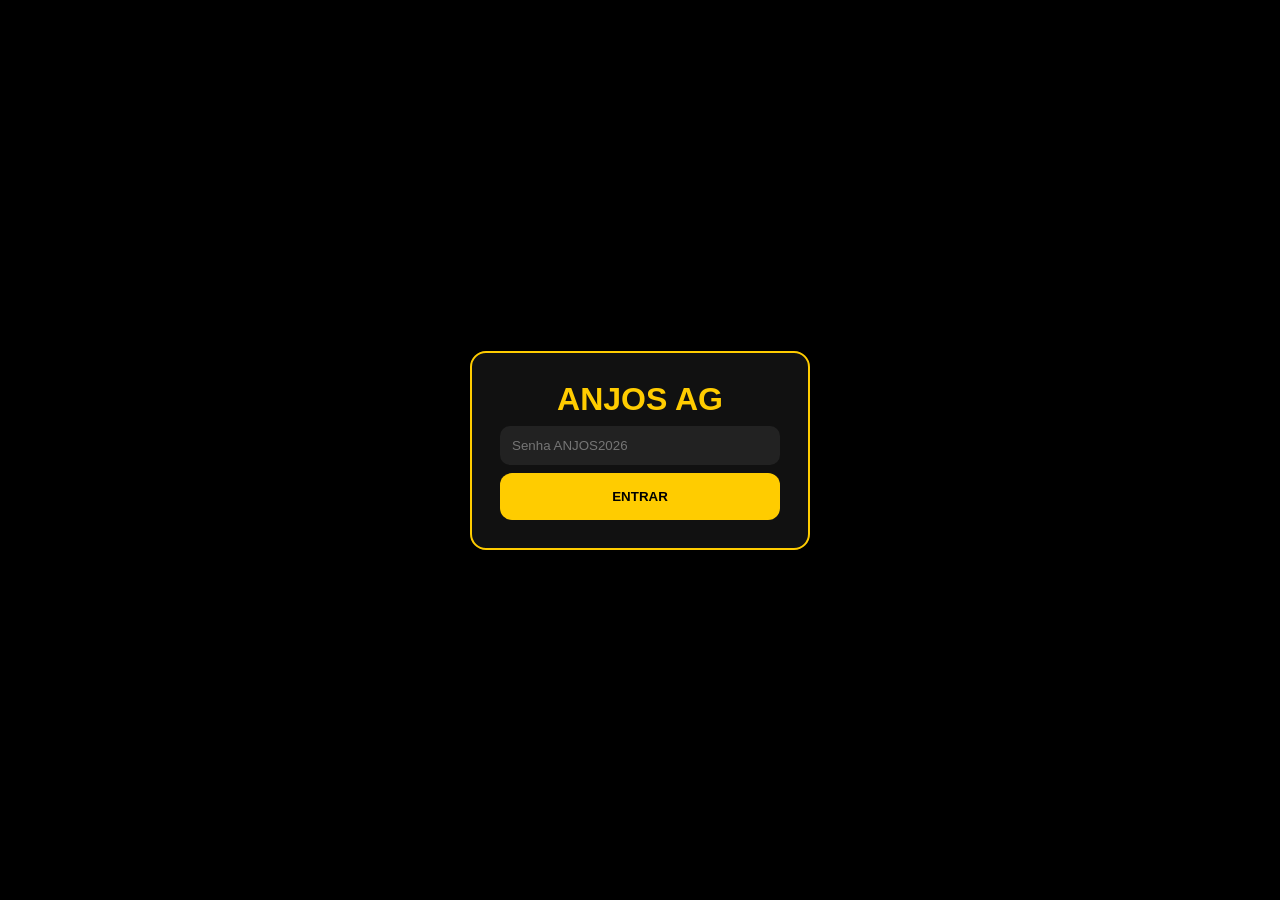
==== commit bceb19d3: "admin.html" ====
--- a/admin.html
+++ b/admin.html
@@ -1,87 +1,37 @@
 <!DOCTYPE html>
 <html lang="pt-br">
-<head>
-<meta charset="UTF-8">
-<meta name="viewport" content="width=device-width, initial-scale=1.0">
-<title>ADMIN</title>
-<style>
-*{margin:0;padding:0;box-sizing:border-box;font-family:Arial}
-body{background:#000;color:#fff;padding:0}
-.top{display:none}
-.card{margin:12px;background:#111;border:1px solid #222;border-radius:14px;padding:16px}
-.card h2{font-size:18px;font-weight:bold}
-.card p{color:#777;font-size:12px;margin:4px 0 14px}
-.item{display:grid;grid-template-columns:1.2fr 1fr 1fr;gap:8px;margin-bottom:10px}
-.item input{background:#1c1c1c;border:none;color:#fff;padding:12px 10px;border-radius:10px;font-size:13px;outline:none}
-.btn-yellow{width:100%;background:#ffcc00;color:#000;border:none;padding:16px;border-radius:12px;font-weight:bold;font-size:14px;cursor:pointer;margin-top:8px}
-.btn-gray{width:100%;background:#1e1e1e;color:#fff;border:none;padding:14px;border-radius:12px;font-weight:bold;margin-top:10px;cursor:pointer}
-.footer{margin:12px;background:#111;border:1px solid #222;border-radius:14px;padding:14px;color:#fff;font-size:14px}
-.footer a{color:#ffcc00}
-.login{height:100vh;display:flex;align-items:center;justify-content:center;background:#000}
-.box{background:#111;padding:28px;border-radius:16px;border:2px solid #ffcc00;width:90%;max-width:340px;text-align:center}
-.box h1{color:#ffcc00;margin-bottom:12px}
-.box input{width:100%;padding:12px;border-radius:10px;border:none;background:#222;color:#fff;margin:8px 0}
-</style>
+<head><meta charset="UTF-8"><meta name="viewport" content="width=device-width,initial-scale=1"><title>ADMIN</title>
+<style>*{margin:0;padding:0;box-sizing:border-box;font-family:Arial}body{background:#000;color:#fff}.card{margin:12px;background:#111;border:1px solid #222;border-radius:14px;padding:16px}.card h2{font-size:18px}.card p{color:#777;font-size:12px;margin:4px 0 14px}.item{display:grid;grid-template-columns:1.2fr 1fr 1fr;gap:8px;margin-bottom:10px}.item input{background:#1c1c1c;border:none;color:#fff;padding:12px 10px;border-radius:10px;font-size:13px}.btn-yellow{width:100%;background:#ffcc00;color:#000;border:none;padding:16px;border-radius:12px;font-weight:bold;cursor:pointer}.btn-gray{width:100%;background:#1e1e1e;color:#fff;border:none;padding:14px;border-radius:12px;font-weight:bold;margin-top:10px;cursor:pointer}.footer{margin:12px;background:#111;border:1px solid #222;border-radius:14px;padding:14px}.footer a{color:#ffcc00}.login{height:100vh;display:flex;align-items:center;justify-content:center}.box{background:#111;padding:28px;border-radius:16px;border:2px solid #ffcc00;width:90%;max-width:340px;text-align:center}.box input{width:100%;padding:12px;border-radius:10px;border:none;background:#222;color:#fff;margin:8px 0}</style>
 </head>
 <body>
-<div id="login" class="login">
-  <div class="box">
-    <h1>ANJOS AG</h1>
-    <input id="senha" type="password" placeholder="Senha">
-    <button class="btn-yellow" onclick="logar()">ENTRAR</button>
-  </div>
+<div id="login" class="login"><div class="box"><h1 style="color:#ffcc00">ANJOS AG</h1><input id="senha" type="password" placeholder="Senha ANJOS2026"><button class="btn-yellow" onclick="logar()">ENTRAR</button></div></div>
+<div id="painel" style="display:none">
+<div class="card"><h2>⚔️ FUNÇÕES (salva pra todo mundo)</h2><p>Edite e clique em SALVAR NA NUVEM. Todos verão.</p><div id="lista">Carregando...</div><button class="btn-yellow" id="btnSalvar" onclick="salvar()">☁️ SALVAR NA NUVEM</button><button class="btn-gray" onclick="add()">+ Adicionar</button><div id="status" style="text-align:center;margin-top:10px;color:#ffcc00;font-size:13px"></div></div>
+<div class="footer"><a href="/">Ver Site →</a> | NUVEM NOVA - CRUDCRUD</div>
 </div>
-
-<div id="painel" style="display:none">
-  <div style="height:12px"></div>
-  <div class="card">
-    <h2>⚔️ FUNÇÕES (salva pra todo mundo)</h2>
-    <p>Edite e clique em SALVAR NA NUVEM. Todos verão.</p>
-    <div id="lista">Carregando...</div>
-    <button class="btn-yellow" id="btnSalvar" onclick="salvar()">☁️ SALVAR NA NUVEM</button>
-    <button class="btn-gray" onclick="add()">+ Adicionar</button>
-    <div id="status" style="text-align:center;margin-top:10px;color:#ffcc00;font-size:13px"></div>
-  </div>
-  <div class="footer"><a href="/">Ver Site →</a> | API: c41bd5bb4a6aae966dc7</div>
-</div>
-
 <script>
-const API="https://api.npoint.io/c41bd5bb4a6aae966dc7";
-let funcoes=[];
-function logar(){
- if(document.getElementById("senha").value!=="ANJOS2026"){alert("Senha errada!");return;}
- document.getElementById("login").style.display="none";
- document.getElementById("painel").style.display="block";
- carregar();
-}
+// *** COLA SEU LINK NOVO AQUI EMBAIXO ***
+const API_BASE="https://crudcrud.com/api/SEU_ID_AQUI/funcoes";
+let idSalvo=null; let funcoes=[];
+async function logar(){if(document.getElementById("senha").value!=="ANJOS2026"){alert("Senha errada");return;}document.getElementById("login").style.display="none";document.getElementById("painel").style.display="block";carregar();}
 async function carregar(){
  try{
-  let r=await fetch(API);
-  funcoes=await r.json();
+  let r=await fetch(API_BASE);
+  let data=await r.json();
+  if(data.length>0){idSalvo=data[0]._id; funcoes=data[0].dados;}
+  else{funcoes=[{cargo:"👑 LÍDER",nick:"ANJOS•LIDER",desc:"Dono"},{cargo:"🛡️ VICE-LÍDER",nick:"ANJOS•VICE",desc:"Gerencia"},{cargo:"💥 RUSHER",nick:"ANJOS•RUSH",desc:"Frente"},{cargo:"🎯 SNIPER",nick:"ANJOS•SNIPER",desc:"Suporte"},{cargo:"🧠 CAPITÃO 4x4",nick:"ANJOS•CAP",desc:"Monta time"},{cargo:"👶 RECRUTA",nick:"Em teste 3 dias",desc:"Precisa jogar"}];}
   render();
- }catch(e){document.getElementById("lista").innerHTML="Erro na nuvem. Arruma o JSON no npoint";}
+ }catch(e){document.getElementById("lista").innerHTML="Ainda sem dados, clique em SALVAR NA NUVEM pra criar";}
 }
-function render(){
- let h="";
- funcoes.forEach((f,i)=>{
-  h+=`<div class="item">
-   <input value="${f.cargo}" oninput="funcoes[${i}].cargo=this.value">
-   <input value="${f.nick}" oninput="funcoes[${i}].nick=this.value">
-   <input value="${f.desc}" oninput="funcoes[${i}].desc=this.value">
-  </div>`;
- });
- document.getElementById("lista").innerHTML=h;
-}
+function render(){let h="";funcoes.forEach((f,i)=>{h+=`<div class="item"><input value="${f.cargo}" oninput="funcoes[${i}].cargo=this.value"><input value="${f.nick}" oninput="funcoes[${i}].nick=this.value"><input value="${f.desc}" oninput="funcoes[${i}].desc=this.value"></div>`});document.getElementById("lista").innerHTML=h;}
 function add(){funcoes.push({cargo:"⭐ NOVO",nick:"NICK",desc:"Descrição"});render();}
 async function salvar(){
  document.getElementById("status").innerText="Salvando...";
- document.getElementById("btnSalvar").disabled=true;
  try{
-  let res=await fetch("https://corsproxy.io/?"+encodeURIComponent(API),{method:"POST",headers:{"Content-Type":"application/json"},body:JSON.stringify(funcoes)});
-  if(res.ok) document.getElementById("status").innerText="✅ SALVO PRA TODO MUNDO!";
-  else throw "";
- }catch{ document.getElementById("status").innerText="❌ Erro, tenta de novo"; }
- document.getElementById("btnSalvar").disabled=false;
+  if(idSalvo){await fetch(API_BASE+"/"+idSalvo,{method:"PUT",headers:{"Content-Type":"application/json"},body:JSON.stringify({dados:funcoes})});}
+  else{let res=await fetch(API_BASE,{method:"POST",headers:{"Content-Type":"application/json"},body:JSON.stringify({dados:funcoes})}); let j=await res.json(); idSalvo=j._id;}
+  document.getElementById("status").innerText="✅ SALVO PRA TODO MUNDO!";
+ }catch(e){document.getElementById("status").innerText="❌ Erro: "+e;}
 }
 </script>
 </body>
